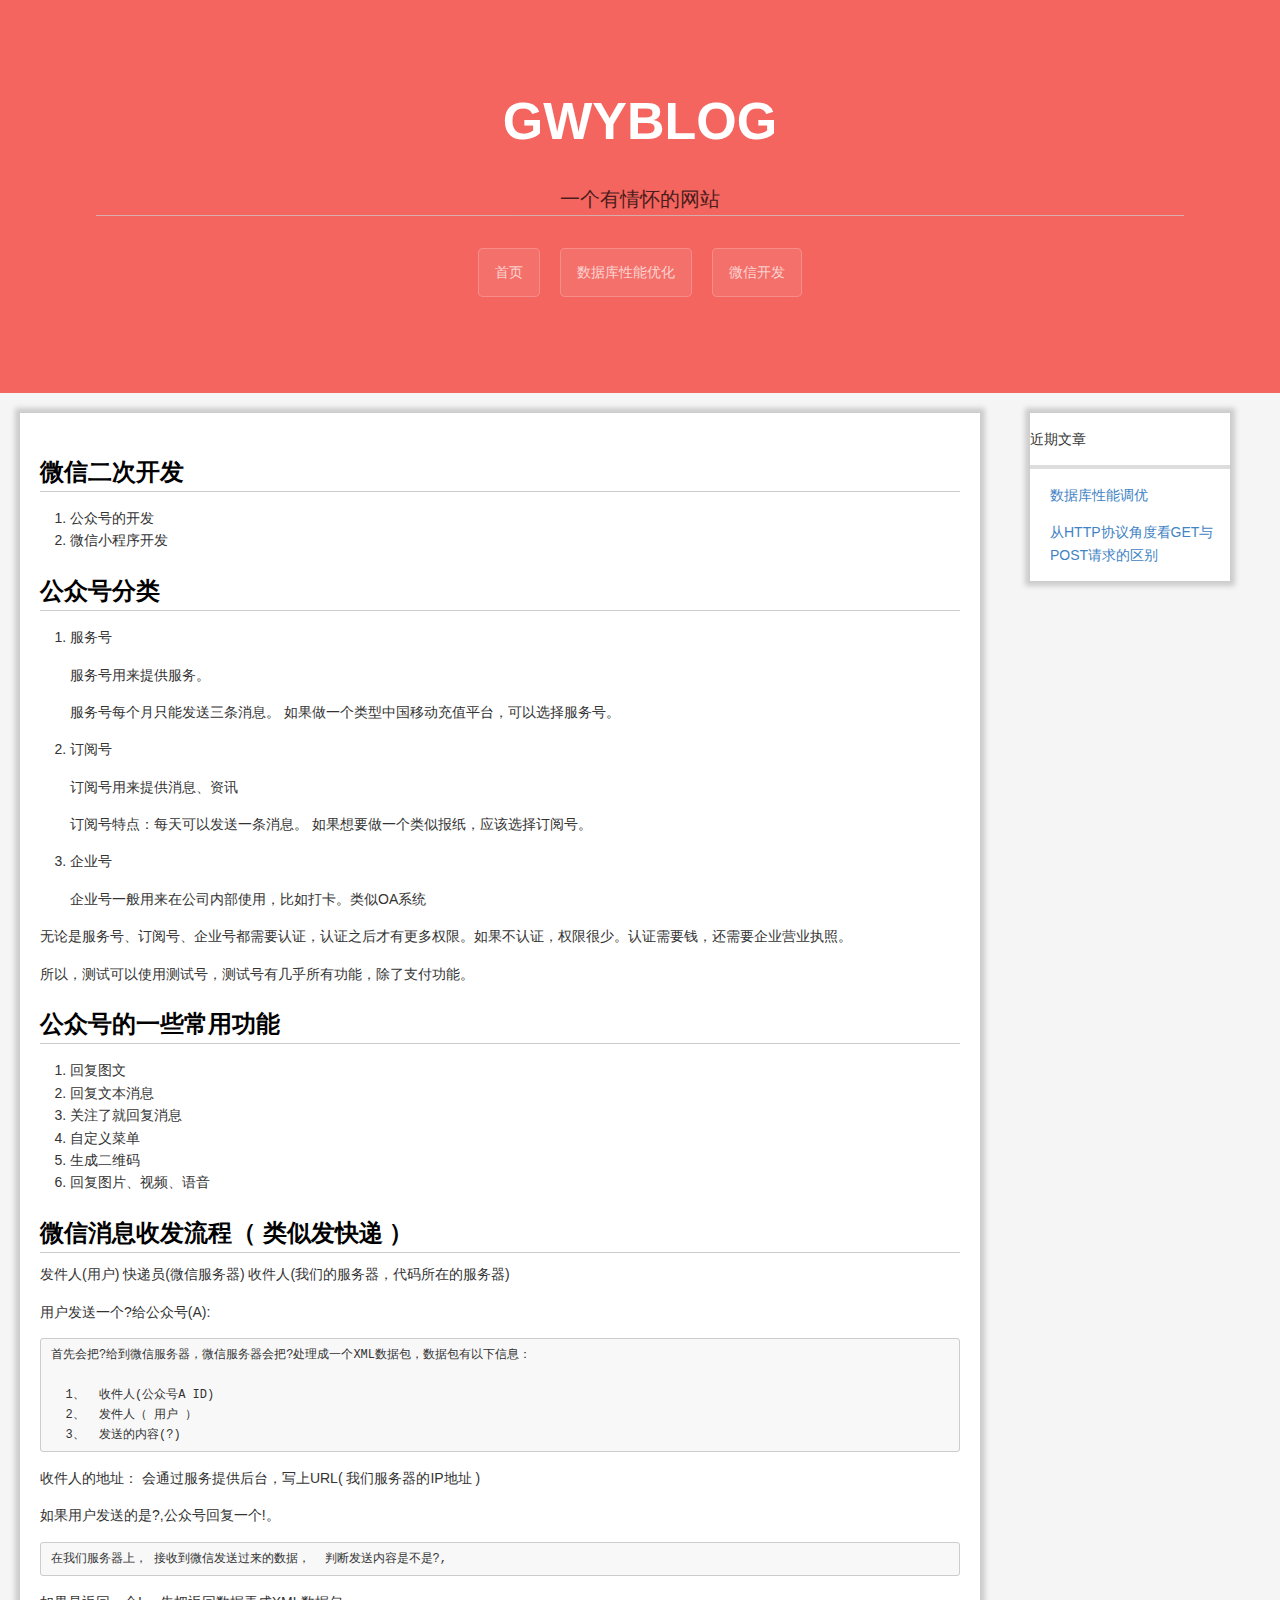
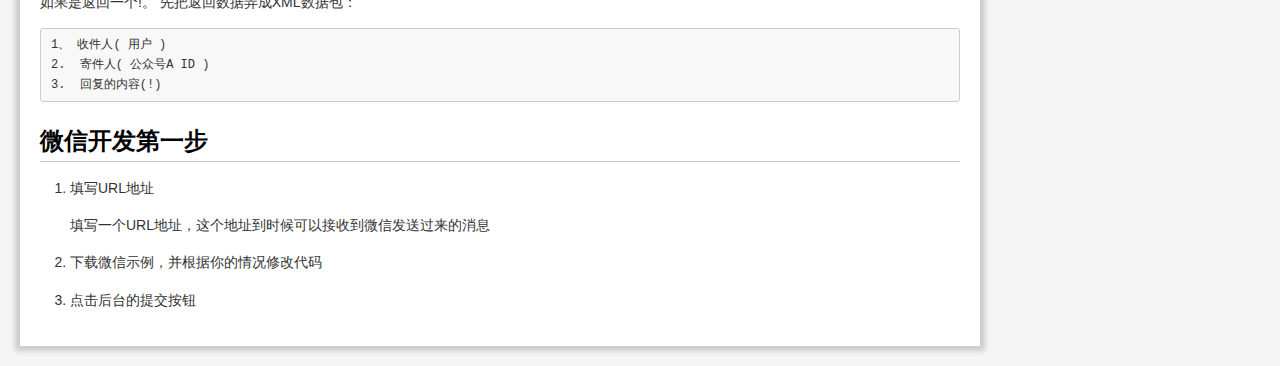
==== wechat.html @ 1fa54677 "飒飒" ====
<!DOCTYPE html>
<html lang="en-us">
  <head>
    <meta charset="UTF-8">
    <title>Mybokes by 古文源</title>
    <meta name="viewport" content="width=device-width, initial-scale=1">
    <link rel="stylesheet" type="text/css" href="stylesheets/normalize.css" media="screen">
    <link href='https://fonts.googleapis.com/css?family=Open+Sans:400,700' rel='stylesheet' type='text/css'>
    <link rel="stylesheet" type="text/css" href="stylesheets/stylesheet.css" media="screen">
    <link rel="stylesheet" type="text/css" href="stylesheets/github-light.css" media="screen">
    <style type="text/css">
/* GitHub stylesheet for MarkdownPad (http://markdownpad.com) */
/* Author: Nicolas Hery - http://nicolashery.com */
/* Version: b13fe65ca28d2e568c6ed5d7f06581183df8f2ff */
/* Source: https://github.com/nicolahery/markdownpad-github */

/* RESET
=============================================================================*/

html, body, div, span, applet, object, iframe, h1, h2, h3, h4, h5, h6, p, blockquote, pre, a, abbr, acronym, address, big, cite, code, del, dfn, em, img, ins, kbd, q, s, samp, small, strike, strong, sub, sup, tt, var, b, u, i, center, dl, dt, dd, ol, ul, li, fieldset, form, label, legend, table, caption, tbody, tfoot, thead, tr, th, td, article, aside, canvas, details, embed, figure, figcaption, footer, header, hgroup, menu, nav, output, ruby, section, summary, time, mark, audio, video {
  margin: 0;
  padding: 0;
  border: 0;
}


/* BODY
=============================================================================*/

body {
  font-family: Helvetica, arial, freesans, clean, sans-serif;
  font-size: 14px;
  line-height: 1.6;
  color: #333;
  background-color: #F5F5F5;
  
  max-width:100%;
  margin: 0 auto;
}

body>*:first-child {
  margin-top: 0 !important;
}

body>*:last-child {
  margin-bottom: 0 !important;
}

/* BLOCKS
=============================================================================*/

p, blockquote, ul, ol, dl, table, pre {
  margin: 15px 0;
}

/* HEADERS
=============================================================================*/

h1, h2, h3, h4, h5, h6 {
  margin: 20px 0 10px;
  padding: 0;
  font-weight: bold;
  -webkit-font-smoothing: antialiased;
}

h1 tt, h1 code, h2 tt, h2 code, h3 tt, h3 code, h4 tt, h4 code, h5 tt, h5 code, h6 tt, h6 code {
  font-size: inherit;
}

h1 {
  font-size: 28px;
  color: #000;
}

h2 {
  font-size: 24px;
  border-bottom: 1px solid #ccc;
  color: #000;
}

h3 {
  font-size: 18px;
}

h4 {
  font-size: 16px;
}

h5 {
  font-size: 14px;
}

h6 {
  color: #777;
  font-size: 14px;
}

body>h2:first-child, body>h1:first-child, body>h1:first-child+h2, body>h3:first-child, body>h4:first-child, body>h5:first-child, body>h6:first-child {
  margin-top: 0;
  padding-top: 0;
}

a:first-child h1, a:first-child h2, a:first-child h3, a:first-child h4, a:first-child h5, a:first-child h6 {
  margin-top: 0;
  padding-top: 0;
}

h1+p, h2+p, h3+p, h4+p, h5+p, h6+p {
  margin-top: 10px;
}

/* LINKS
=============================================================================*/

a {
  color: #4183C4;
  text-decoration: none;
}

a:hover {
  text-decoration: underline;
}

/* LISTS
=============================================================================*/

ul, ol {
  padding-left: 30px;
}

ul li > :first-child, 
ol li > :first-child, 
ul li ul:first-of-type, 
ol li ol:first-of-type, 
ul li ol:first-of-type, 
ol li ul:first-of-type {
  margin-top: 0px;
}

ul ul, ul ol, ol ol, ol ul {
  margin-bottom: 0;
}

dl {
  padding: 0;
}

dl dt {
  font-size: 14px;
  font-weight: bold;
  font-style: italic;
  padding: 0;
  margin: 15px 0 5px;
}

dl dt:first-child {
  padding: 0;
}

dl dt>:first-child {
  margin-top: 0px;
}

dl dt>:last-child {
  margin-bottom: 0px;
}

dl dd {
  margin: 0 0 15px;
  padding: 0 15px;
}

dl dd>:first-child {
  margin-top: 0px;
}

dl dd>:last-child {
  margin-bottom: 0px;
}

/* CODE
=============================================================================*/

pre, code, tt {
  font-size: 12px;
  font-family: Consolas, "Liberation Mono", Courier, monospace;
}

code, tt {
  margin: 0 0px;
  padding: 0px 0px;
  white-space: nowrap;
  border: 1px solid #eaeaea;
  background-color: #f8f8f8;
  border-radius: 3px;
}

pre>code {
  margin: 0;
  padding: 0;
  white-space: pre;
  border: none;
  background: transparent;
}

pre {
  background-color: #f8f8f8;
  border: 1px solid #ccc;
  font-size: 13px;
  line-height: 19px;
  overflow: auto;
  padding: 6px 10px;
  border-radius: 3px;
}

pre code, pre tt {
  background-color: transparent;
  border: none;
}

kbd {
    -moz-border-bottom-colors: none;
    -moz-border-left-colors: none;
    -moz-border-right-colors: none;
    -moz-border-top-colors: none;
    background-color: #DDDDDD;
    background-image: linear-gradient(#F1F1F1, #DDDDDD);
    background-repeat: repeat-x;
    border-color: #DDDDDD #CCCCCC #CCCCCC #DDDDDD;
    border-image: none;
    border-radius: 2px 2px 2px 2px;
    border-style: solid;
    border-width: 1px;
    font-family: "Helvetica Neue",Helvetica,Arial,sans-serif;
    line-height: 10px;
    padding: 1px 4px;
}

/* QUOTES
=============================================================================*/

blockquote {
  border-left: 4px solid #DDD;
  padding: 0 15px;
  color: #777;
}

blockquote>:first-child {
  margin-top: 0px;
}

blockquote>:last-child {
  margin-bottom: 0px;
}

/* HORIZONTAL RULES
=============================================================================*/

hr {
  clear: both;
  margin: 15px 0;
  height: 0px;
  overflow: hidden;
  border: none;
  background: transparent;
  border-bottom: 4px solid #ddd;
  padding: 0;
}

/* TABLES
=============================================================================*/

table th {
  font-weight: bold;
}

table th, table td {
  border: 1px solid #ccc;
  padding: 6px 13px;
}

table tr {
  border-top: 1px solid #ccc;
  background-color: #fff;
}

table tr:nth-child(2n) {
  background-color: #f8f8f8;
}

.main{
	box-shadow: 0 0 5px 5px #ccc;
	width:75%;
	padding:20px;
	margin:20px;
	background:white;

}
.menu{
	width:200px;
	
	box-shadow: 0 0 5px 5px #ccc;
	float:right;margin-right:50px;
	background:white;
}

/* IMAGES
=============================================================================*/

img {
  max-width: 100%
}
</style>
  </head>
  <body>
    <section class="page-header" style="background:#F4655F;">
      <h1 class="project-name"><font color="white">GWYBLOG</font></h1>
      <h2 class="project-tagline">一个有情怀的网站</h2>
      <a href="index.html" class="btn">首页</a>
      <a href="index.html" class="btn">数据库性能优化</a>
      <a href="wechat.html" class="btn">微信开发</a>
    </section>




<!-- 内容主体 -->
<div class="body" >

<div class="menu">
	<p>近期文章</p>
	<hr style="color:red;">
	<p style="margin-left:20px;"><a href="index.html">数据库性能调优</a></p>			
	<p style="margin-left:20px;"><a href="">									从HTTP协议角度看GET与POST请求的区别
</a></p>		

</div>   

<div class="main">
	
  <h2>微信二次开发</h2>
<ol>
<li>公众号的开发</li>
<li>微信小程序开发</li>
</ol>
<h2>公众号分类</h2>
<ol>
<li>
<p>服务号</p>
<p>服务号用来提供服务。  
</p>
<p>服务号每个月只能发送三条消息。  如果做一个类型中国移动充值平台，可以选择服务号。</p>
</li>
<li>
<p>订阅号</p>
<p>订阅号用来提供消息、资讯</p>
<p>订阅号特点：每天可以发送一条消息。 如果想要做一个类似报纸，应该选择订阅号。</p>
</li>
<li>
<p>企业号</p>
<p>企业号一般用来在公司内部使用，比如打卡。类似OA系统</p>
</li>
</ol>
<p>无论是服务号、订阅号、企业号都需要认证，认证之后才有更多权限。如果不认证，权限很少。认证需要钱，还需要企业营业执照。</p>
<p>所以，测试可以使用测试号，测试号有几乎所有功能，除了支付功能。</p>
<h2>公众号的一些常用功能</h2>
<ol>
<li>回复图文</li>
<li>回复文本消息</li>
<li>关注了就回复消息</li>
<li>自定义菜单</li>
<li>生成二维码</li>
<li>回复图片、视频、语音</li>
</ol>
<h2>微信消息收发流程（ 类似发快递 ）</h2>
<p>发件人(用户)           快递员(微信服务器)           收件人(我们的服务器，代码所在的服务器)</p>
<p>用户发送一个?给公众号(A):</p>
<pre><code>首先会把?给到微信服务器，微信服务器会把?处理成一个XML数据包，数据包有以下信息：

  1、  收件人(公众号A ID)
  2、  发件人（ 用户 ）
  3、  发送的内容(?)
</code></pre>

<p>收件人的地址：  会通过服务提供后台，写上URL( 我们服务器的IP地址 )</p>
<p>如果用户发送的是?,公众号回复一个!。</p>
<pre><code>在我们服务器上， 接收到微信发送过来的数据，  判断发送内容是不是?,
</code></pre>

<p>如果是返回一个!。  先把返回数据弄成XML数据包：</p>
<pre><code>1、 收件人( 用户 )
2.  寄件人( 公众号A ID )
3.  回复的内容(!)
</code></pre>

<h2>微信开发第一步</h2>
<ol>
<li>
<p>填写URL地址</p>
<p>填写一个URL地址，这个地址到时候可以接收到微信发送过来的消息</p>
</li>
<li>
<p>下载微信示例，并根据你的情况修改代码</p>
</li>
<li>
<p>点击后台的提交按钮</p>
</li>
</ol>



  </body>
</html>
---- stylesheets/stylesheet.css ----
* {
  box-sizing: border-box; }

body {
  padding: 0;
  margin: 0;
  font-family: "Open Sans", "Helvetica Neue", Helvetica, Arial, sans-serif;
  font-size: 16px;
  line-height: 1.5;
  color: #606c71; }

a {
  color: #1e6bb8;
  text-decoration: none; }
  a:hover {
    text-decoration: underline; }

.btn {
  display: inline-block;
  margin-bottom: 1rem;
  color: rgba(255, 255, 255, 0.7);
  background-color: rgba(255, 255, 255, 0.08);
  border-color: rgba(255, 255, 255, 0.2);
  border-style: solid;
  border-width: 1px;
  border-radius: 0.3rem;
  transition: color 0.2s, background-color 0.2s, border-color 0.2s; }
  .btn + .btn {
    margin-left: 1rem; }

.btn:hover {
  color: rgba(255, 255, 255, 0.8);
  text-decoration: none;
  background-color: rgba(255, 255, 255, 0.2);
  border-color: rgba(255, 255, 255, 0.3); }

@media screen and (min-width: 64em) {
  .btn {
    padding: 0.75rem 1rem; } }

@media screen and (min-width: 42em) and (max-width: 64em) {
  .btn {
    padding: 0.6rem 0.9rem;
    font-size: 0.9rem; } }

@media screen and (max-width: 42em) {
  .btn {
    display: block;
    width: 100%;
    padding: 0.75rem;
    font-size: 0.9rem; }
    .btn + .btn {
      margin-top: 1rem;
      margin-left: 0; } }

.page-header {
  color: #fff;
  text-align: center;
  background-color: #159957;
  background-image: linear-gradient(120deg, #155799, #159957);
  

   }

@media screen and (min-width: 64em) {
  .page-header {
    padding: 5rem 6rem; } }

@media screen and (min-width: 42em) and (max-width: 64em) {
  .page-header {
    padding: 3rem 4rem; } }

@media screen and (max-width: 42em) {
  .page-header {
    padding: 2rem 1rem; } }

.project-name {
  margin-top: 0;
  margin-bottom: 0.1rem; }

@media screen and (min-width: 64em) {
  .project-name {
    font-size: 3.25rem; } }

@media screen and (min-width: 42em) and (max-width: 64em) {
  .project-name {
    font-size: 2.25rem; } }

@media screen and (max-width: 42em) {
  .project-name {
    font-size: 1.75rem; } }

.project-tagline {
  margin-bottom: 2rem;
  font-weight: normal;
  opacity: 0.7; }

@media screen and (min-width: 64em) {
  .project-tagline {
    font-size: 1.25rem; } }

@media screen and (min-width: 42em) and (max-width: 64em) {
  .project-tagline {
    font-size: 1.15rem; } }

@media screen and (max-width: 42em) {
  .project-tagline {
    font-size: 1rem; } }

.main-content :first-child {
  margin-top: 0; }
.main-content img {
  max-width: 100%; }
.main-content h1, .main-content h2, .main-content h3, .main-content h4, .main-content h5, .main-content h6 {
  margin-top: 2rem;
  margin-bottom: 1rem;
  font-weight: normal;
  color: #159957; }
.main-content p {
  margin-bottom: 1em; }
.main-content code {
  padding: 2px 4px;
  font-family: Consolas, "Liberation Mono", Menlo, Courier, monospace;
  font-size: 0.9rem;
  color: #383e41;
  background-color: #f3f6fa;
  border-radius: 0.3rem; }
.main-content pre {
  padding: 0.8rem;
  margin-top: 0;
  margin-bottom: 1rem;
  font: 1rem Consolas, "Liberation Mono", Menlo, Courier, monospace;
  color: #567482;
  word-wrap: normal;
  background-color: #f3f6fa;
  border: solid 1px #dce6f0;
  border-radius: 0.3rem; }
  .main-content pre > code {
    padding: 0;
    margin: 0;
    font-size: 0.9rem;
    color: #567482;
    word-break: normal;
    white-space: pre;
    background: transparent;
    border: 0; }
.main-content .highlight {
  margin-bottom: 1rem; }
  .main-content .highlight pre {
    margin-bottom: 0;
    word-break: normal; }
.main-content .highlight pre, .main-content pre {
  padding: 0.8rem;
  overflow: auto;
  font-size: 0.9rem;
  line-height: 1.45;
  border-radius: 0.3rem; }
.main-content pre code, .main-content pre tt {
  display: inline;
  max-width: initial;
  padding: 0;
  margin: 0;
  overflow: initial;
  line-height: inherit;
  word-wrap: normal;
  background-color: transparent;
  border: 0; }
  .main-content pre code:before, .main-content pre code:after, .main-content pre tt:before, .main-content pre tt:after {
    content: normal; }
.main-content ul, .main-content ol {
  margin-top: 0; }
.main-content blockquote {
  padding: 0 1rem;
  margin-left: 0;
  color: #819198;
  border-left: 0.3rem solid #dce6f0; }
  .main-content blockquote > :first-child {
    margin-top: 0; }
  .main-content blockquote > :last-child {
    margin-bottom: 0; }
.main-content table {
  display: block;
  width: 100%;
  overflow: auto;
  word-break: normal;
  word-break: keep-all; }
  .main-content table th {
    font-weight: bold; }
  .main-content table th, .main-content table td {
    padding: 0.5rem 1rem;
    border: 1px solid #e9ebec; }
.main-content dl {
  padding: 0; }
  .main-content dl dt {
    padding: 0;
    margin-top: 1rem;
    font-size: 1rem;
    font-weight: bold; }
  .main-content dl dd {
    padding: 0;
    margin-bottom: 1rem; }
.main-content hr {
  height: 2px;
  padding: 0;
  margin: 1rem 0;
  background-color: #eff0f1;
  border: 0; }

@media screen and (min-width: 64em) {
  .main-content {
    max-width: 64rem;
    padding: 2rem 6rem;
    margin: 0 auto;
    font-size: 1.1rem; } }

@media screen and (min-width: 42em) and (max-width: 64em) {
  .main-content {
    padding: 2rem 4rem;
    font-size: 1.1rem; } }

@media screen and (max-width: 42em) {
  .main-content {
    padding: 2rem 1rem;
    font-size: 1rem; } }

.site-footer {
  padding-top: 2rem;
  margin-top: 2rem;
  border-top: solid 1px #eff0f1; }

.site-footer-owner {
  display: block;
  font-weight: bold; }

.site-footer-credits {
  color: #819198; }

@media screen and (min-width: 64em) {
  .site-footer {
    font-size: 1rem; } }

@media screen and (min-width: 42em) and (max-width: 64em) {
  .site-footer {
    font-size: 1rem; } }

@media screen and (max-width: 42em) {
  .site-footer {
    font-size: 0.9rem; } }
---- stylesheets/github-light.css ----
/*
The MIT License (MIT)

Copyright (c) 2016 GitHub, Inc.

Permission is hereby granted, free of charge, to any person obtaining a copy
of this software and associated documentation files (the "Software"), to deal
in the Software without restriction, including without limitation the rights
to use, copy, modify, merge, publish, distribute, sublicense, and/or sell
copies of the Software, and to permit persons to whom the Software is
furnished to do so, subject to the following conditions:

The above copyright notice and this permission notice shall be included in all
copies or substantial portions of the Software.

THE SOFTWARE IS PROVIDED "AS IS", WITHOUT WARRANTY OF ANY KIND, EXPRESS OR
IMPLIED, INCLUDING BUT NOT LIMITED TO THE WARRANTIES OF MERCHANTABILITY,
FITNESS FOR A PARTICULAR PURPOSE AND NONINFRINGEMENT. IN NO EVENT SHALL THE
AUTHORS OR COPYRIGHT HOLDERS BE LIABLE FOR ANY CLAIM, DAMAGES OR OTHER
LIABILITY, WHETHER IN AN ACTION OF CONTRACT, TORT OR OTHERWISE, ARISING FROM,
OUT OF OR IN CONNECTION WITH THE SOFTWARE OR THE USE OR OTHER DEALINGS IN THE
SOFTWARE.

*/

.pl-c /* comment */ {
  color: #969896;
}

.pl-c1 /* constant, variable.other.constant, support, meta.property-name, support.constant, support.variable, meta.module-reference, markup.raw, meta.diff.header */,
.pl-s .pl-v /* string variable */ {
  color: #0086b3;
}

.pl-e /* entity */,
.pl-en /* entity.name */ {
  color: #795da3;
}

.pl-smi /* variable.parameter.function, storage.modifier.package, storage.modifier.import, storage.type.java, variable.other */,
.pl-s .pl-s1 /* string source */ {
  color: #333;
}

.pl-ent /* entity.name.tag */ {
  color: #63a35c;
}

.pl-k /* keyword, storage, storage.type */ {
  color: #a71d5d;
}

.pl-s /* string */,
.pl-pds /* punctuation.definition.string, string.regexp.character-class */,
.pl-s .pl-pse .pl-s1 /* string punctuation.section.embedded source */,
.pl-sr /* string.regexp */,
.pl-sr .pl-cce /* string.regexp constant.character.escape */,
.pl-sr .pl-sre /* string.regexp source.ruby.embedded */,
.pl-sr .pl-sra /* string.regexp string.regexp.arbitrary-repitition */ {
  color: #183691;
}

.pl-v /* variable */ {
  color: #ed6a43;
}

.pl-id /* invalid.deprecated */ {
  color: #b52a1d;
}

.pl-ii /* invalid.illegal */ {
  color: #f8f8f8;
  background-color: #b52a1d;
}

.pl-sr .pl-cce /* string.regexp constant.character.escape */ {
  font-weight: bold;
  color: #63a35c;
}

.pl-ml /* markup.list */ {
  color: #693a17;
}

.pl-mh /* markup.heading */,
.pl-mh .pl-en /* markup.heading entity.name */,
.pl-ms /* meta.separator */ {
  font-weight: bold;
  color: #1d3e81;
}

.pl-mq /* markup.quote */ {
  color: #008080;
}

.pl-mi /* markup.italic */ {
  font-style: italic;
  color: #333;
}

.pl-mb /* markup.bold */ {
  font-weight: bold;
  color: #333;
}

.pl-md /* markup.deleted, meta.diff.header.from-file */ {
  color: #bd2c00;
  background-color: #ffecec;
}

.pl-mi1 /* markup.inserted, meta.diff.header.to-file */ {
  color: #55a532;
  background-color: #eaffea;
}

.pl-mdr /* meta.diff.range */ {
  font-weight: bold;
  color: #795da3;
}

.pl-mo /* meta.output */ {
  color: #1d3e81;
}
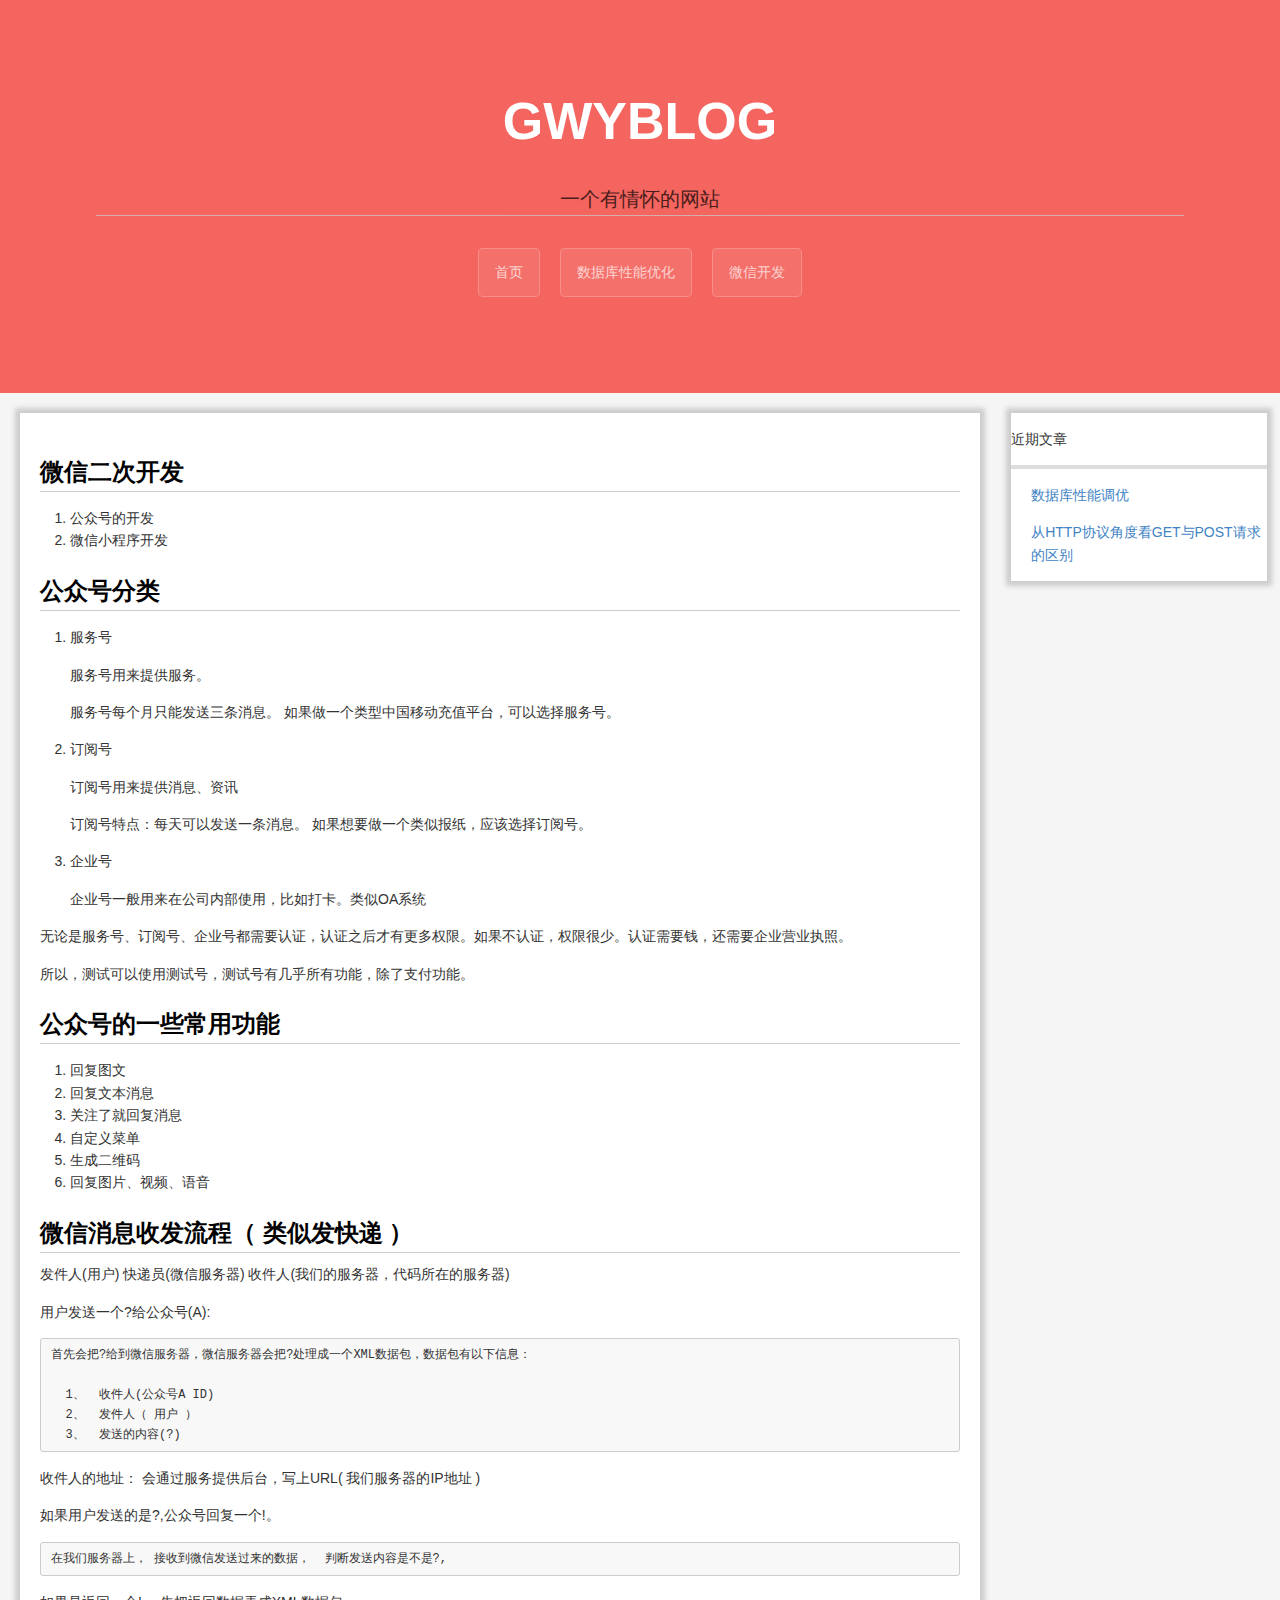
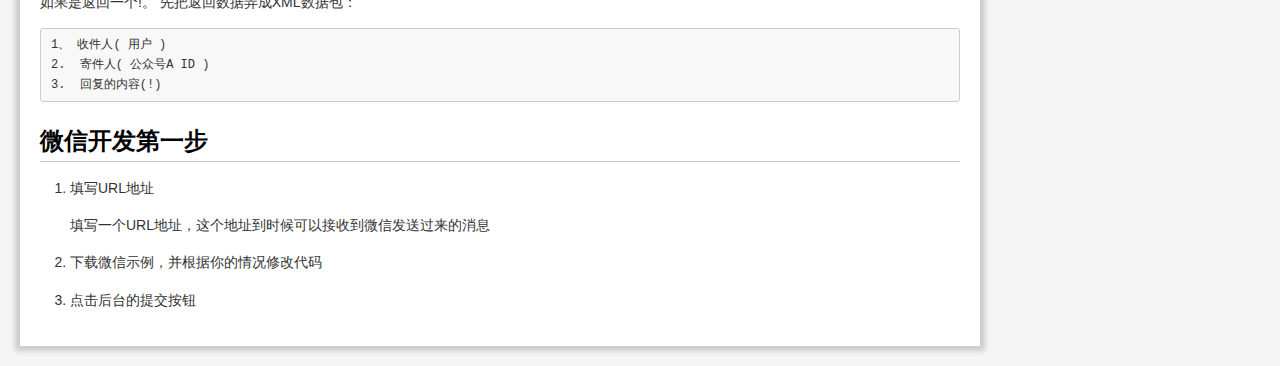
==== commit dfb04b04: "啊啊" ====
--- a/wechat.html
+++ b/wechat.html
@@ -289,21 +289,21 @@
 }
 
 .main{
-	box-shadow: 0 0 5px 5px #ccc;
-	width:75%;
-	padding:20px;
-	margin:20px;
-	background:white;
+  box-shadow: 0 0 5px 5px #ccc;
+  width:75%;
+  padding:20px;
+  margin:20px;
+  background:white;
+ 
 
 }
 .menu{
-	width:200px;
-	
-	box-shadow: 0 0 5px 5px #ccc;
-	float:right;margin-right:50px;
-	background:white;
-}
-
+  width:20%;
+  
+  box-shadow: 0 0 5px 5px #ccc;
+  float:right;margin-right:1%;
+  background:white;
+}
 /* IMAGES
 =============================================================================*/
 
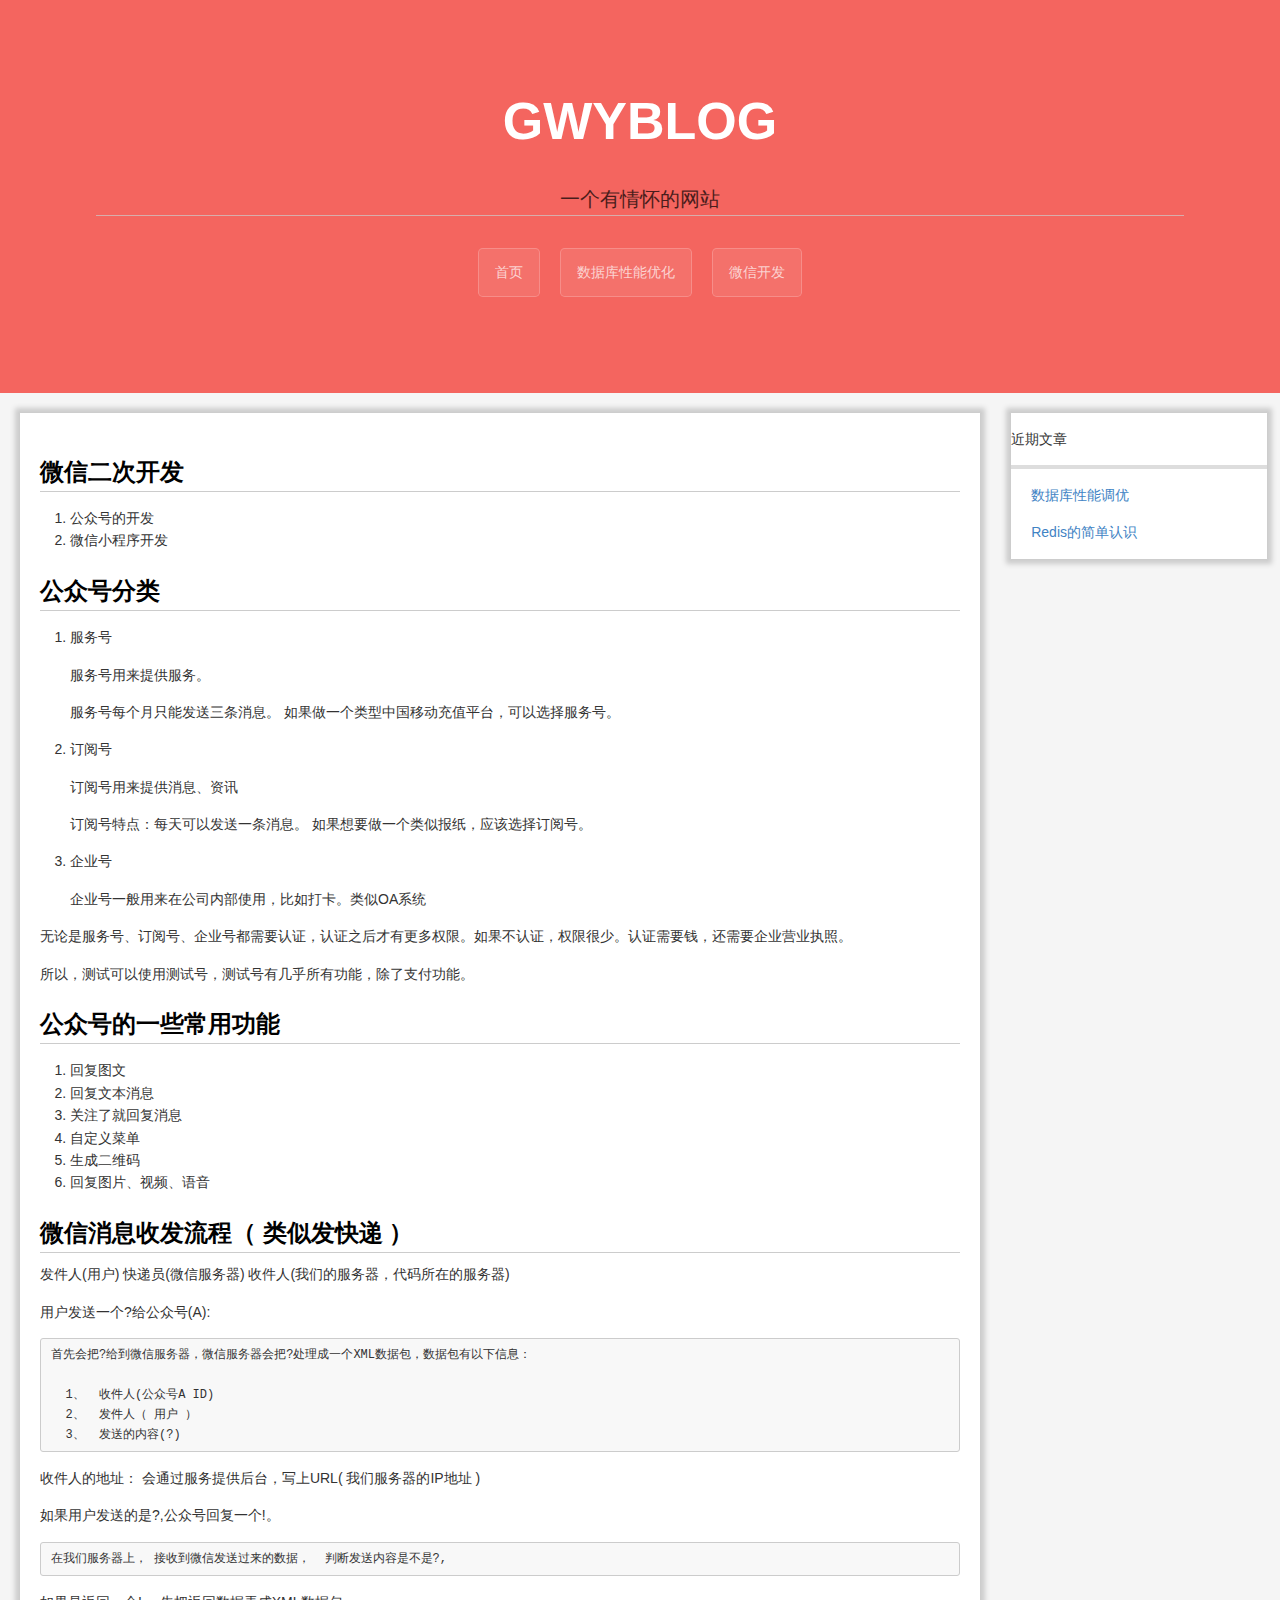
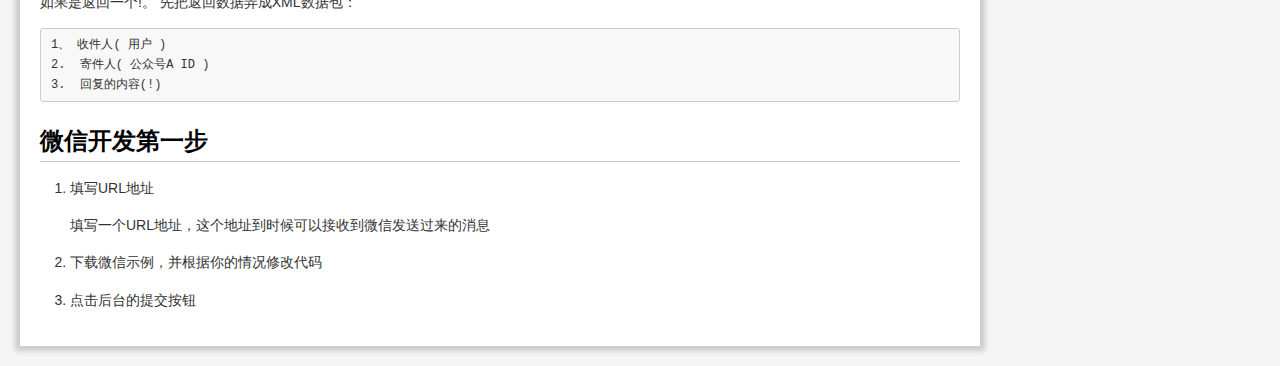
==== commit b52c0a0b: "33" ====
--- a/wechat.html
+++ b/wechat.html
@@ -316,7 +316,7 @@
     <section class="page-header" style="background:#F4655F;">
       <h1 class="project-name"><font color="white">GWYBLOG</font></h1>
       <h2 class="project-tagline">一个有情怀的网站</h2>
-      <a href="index.html" class="btn">首页</a>
+      <a href="Redis.html" class="btn">首页</a>
       <a href="index.html" class="btn">数据库性能优化</a>
       <a href="wechat.html" class="btn">微信开发</a>
     </section>
@@ -331,7 +331,7 @@
 	<p>近期文章</p>
 	<hr style="color:red;">
 	<p style="margin-left:20px;"><a href="index.html">数据库性能调优</a></p>			
-	<p style="margin-left:20px;"><a href="">									从HTTP协议角度看GET与POST请求的区别
+	<p style="margin-left:20px;"><a href="Redis.html">Redis的简单认识
 </a></p>		
 
 </div>   
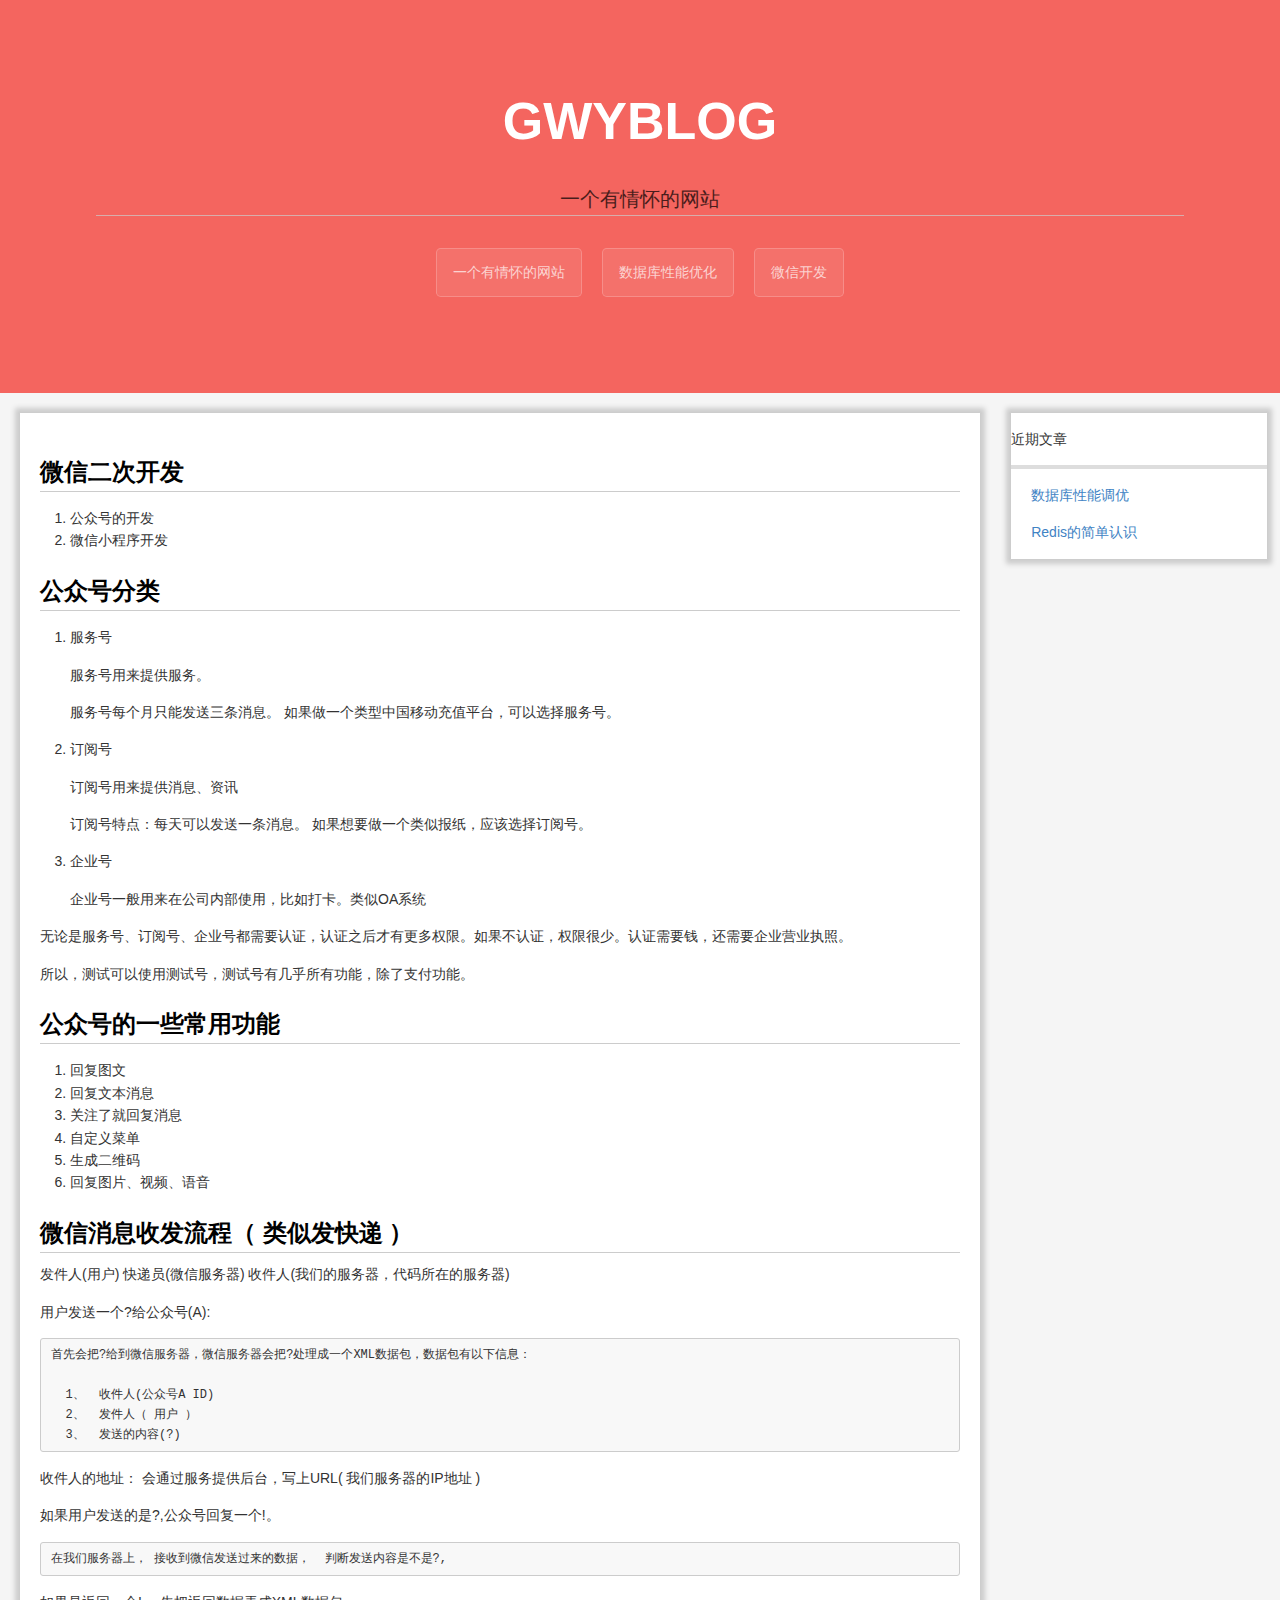
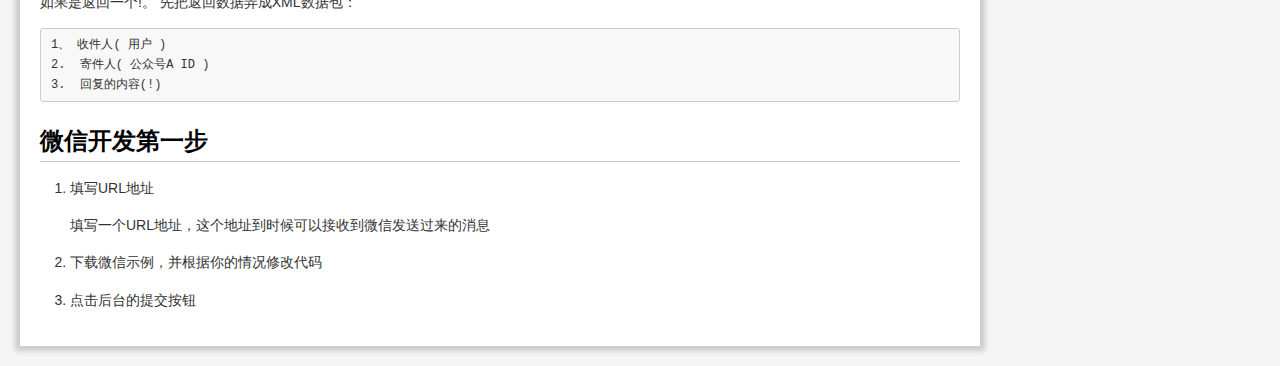
==== commit 17f9178f: "66" ====
--- a/wechat.html
+++ b/wechat.html
@@ -316,7 +316,7 @@
     <section class="page-header" style="background:#F4655F;">
       <h1 class="project-name"><font color="white">GWYBLOG</font></h1>
       <h2 class="project-tagline">一个有情怀的网站</h2>
-      <a href="Redis.html" class="btn">首页</a>
+      <a href="Redis.html" class="btn">一个有情怀的网站</a>
       <a href="index.html" class="btn">数据库性能优化</a>
       <a href="wechat.html" class="btn">微信开发</a>
     </section>
